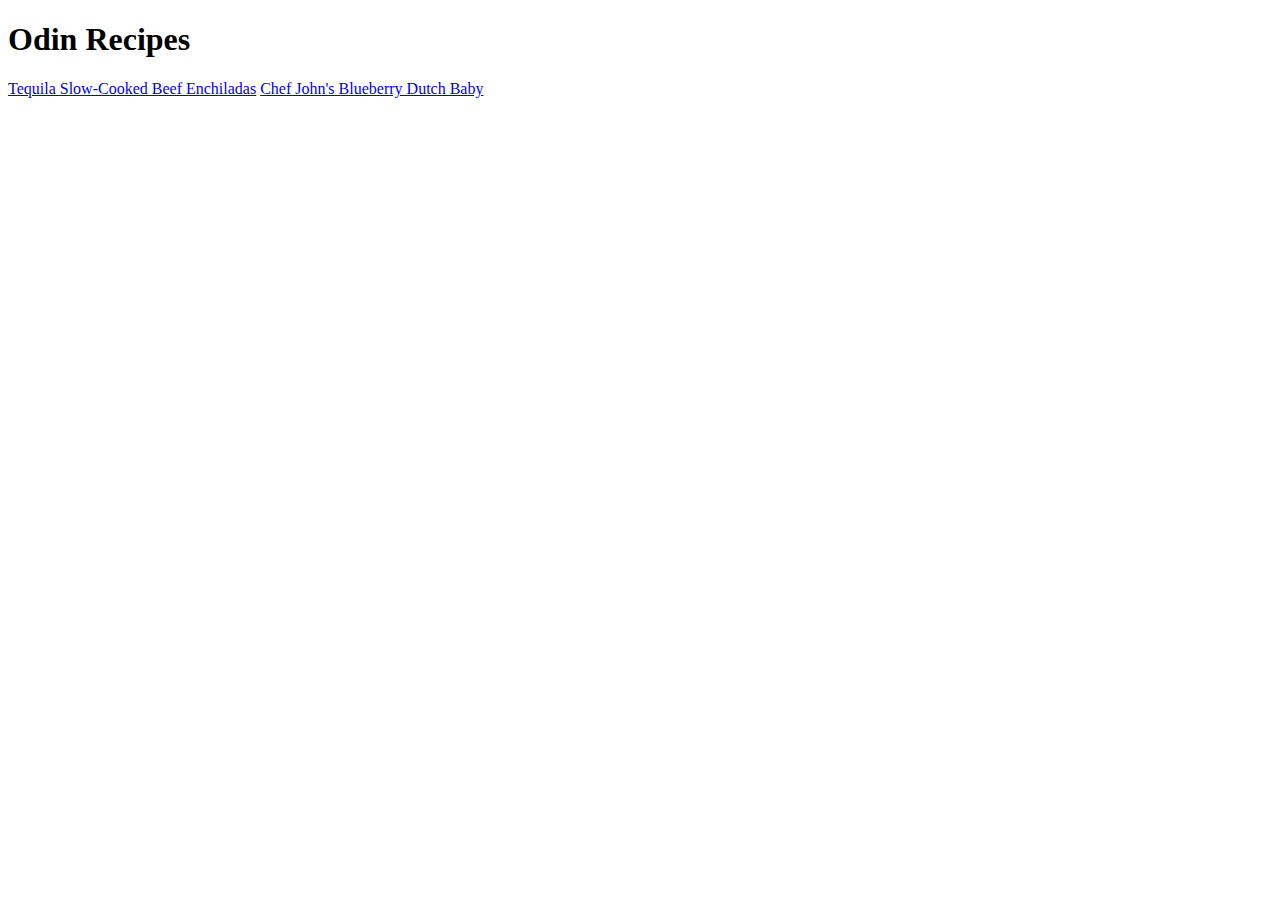
==== index.html @ ed127be0 "create html boilerplate for homepage" ====
<!DOCTYPE html>
<html lang="en">

<head>
    <meta charset="UTF-8">
    <meta http-equiv="X-UA-Compatible" content="IE=edge">
    <meta name="viewport" content="width=device-width, initial-scale=1.0">
    <title>The Odin Project: Project Recipes</title>
</head>

<body>
    <h1>Odin Recipes</h1>
    <a href="recipes/enchiladas.html">Tequila Slow-Cooked Beef Enchiladas</a>
    <a href="recipes/dutchbaby.html">Chef John's Blueberry Dutch Baby</a>
    
</body>
</html>
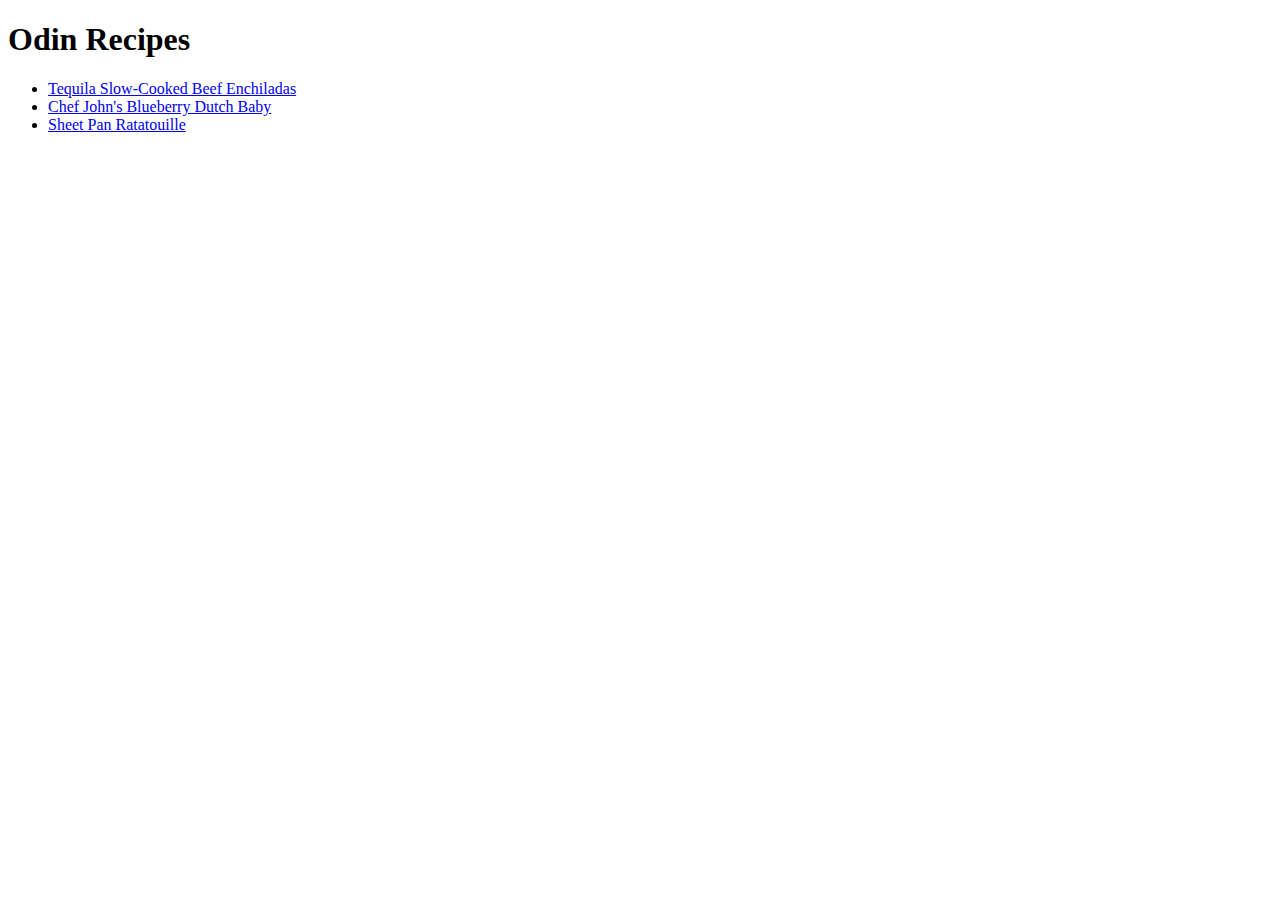
==== commit ffa0aec9: "change the links to recipes to fit under list" ====
--- a/index.html
+++ b/index.html
@@ -10,8 +10,12 @@
 
 <body>
     <h1>Odin Recipes</h1>
-    <a href="recipes/enchiladas.html">Tequila Slow-Cooked Beef Enchiladas</a>
-    <a href="recipes/dutchbaby.html">Chef John's Blueberry Dutch Baby</a>
-    
+
+    <ul>
+        <li><a href="recipes/enchiladas.html">Tequila Slow-Cooked Beef Enchiladas</a></li>
+        <li><a href="recipes/dutchbaby.html">Chef John's Blueberry Dutch Baby</a></li>
+        <li><a href="recipes/ratatouille.html">Sheet Pan Ratatouille</a></li>
+    </ul>
+
 </body>
 </html>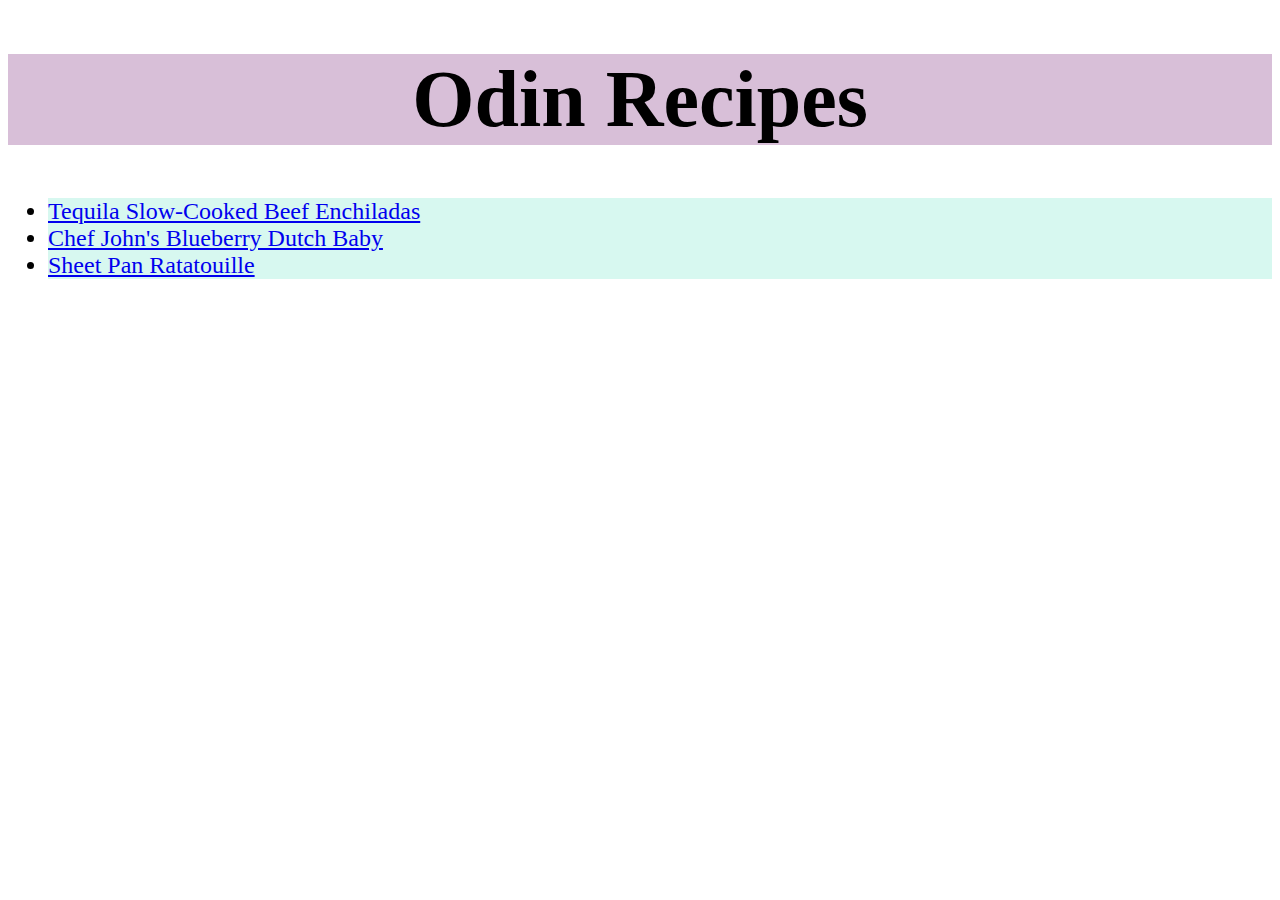
==== commit a4d437b6: "include css in all pages" ====
--- a/index.html
+++ b/index.html
@@ -6,15 +6,16 @@
     <meta http-equiv="X-UA-Compatible" content="IE=edge">
     <meta name="viewport" content="width=device-width, initial-scale=1.0">
     <title>The Odin Project: Project Recipes</title>
+    <link rel="stylesheet" href="style.css">
 </head>
 
 <body>
     <h1>Odin Recipes</h1>
 
     <ul>
-        <li><a href="recipes/enchiladas.html">Tequila Slow-Cooked Beef Enchiladas</a></li>
-        <li><a href="recipes/dutchbaby.html">Chef John's Blueberry Dutch Baby</a></li>
-        <li><a href="recipes/ratatouille.html">Sheet Pan Ratatouille</a></li>
+        <li class="enchiladas"><a href="recipes/enchiladas.html">Tequila Slow-Cooked Beef Enchiladas</a></li>
+        <li class = "dutchbaby"><a href="recipes/dutchbaby.html">Chef John's Blueberry Dutch Baby</a></li>
+        <li class="ratatouille"><a href="recipes/ratatouille.html">Sheet Pan Ratatouille</a></li>
     </ul>
 
 </body>
--- a/style.css
+++ b/style.css
@@ -0,0 +1,15 @@
+h1 {
+    background-color: thistle;
+    font-weight: 900;
+    font-size: 80px;
+    font-family: Garamond;
+    text-align: center;
+}
+
+.enchiladas,
+.dutchbaby,
+.ratatouille {
+    background-color: rgb(215, 248, 240);
+    font-weight: 300;
+    font-size: 24px;
+}